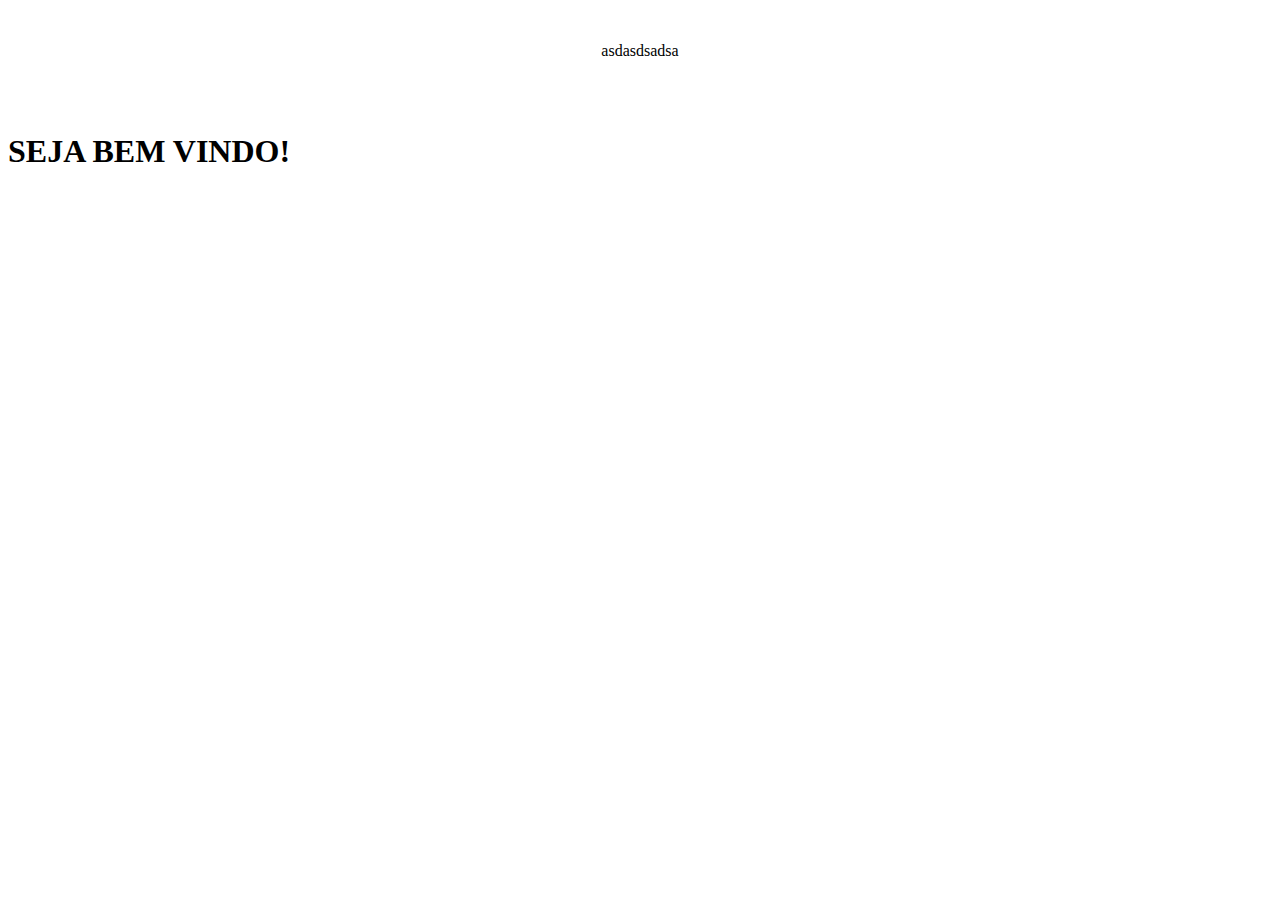
==== locadora/direita.html @ 1b350536 "importacao inicial" ====
<html>
<head>
	<meta charset= "UTF-8">
	<link href="/css/direita.css" rel="stylesheet">  <!--faz referencia do css certo     -->
</head>
<body background="/img/bg.png" width="1200"
		height="800"> 
		
<br><center><p> asdasdsadsa
</p></br></center>
<br><h1>SEJA BEM VINDO!<h1></br>
</font>
</body>
</html>
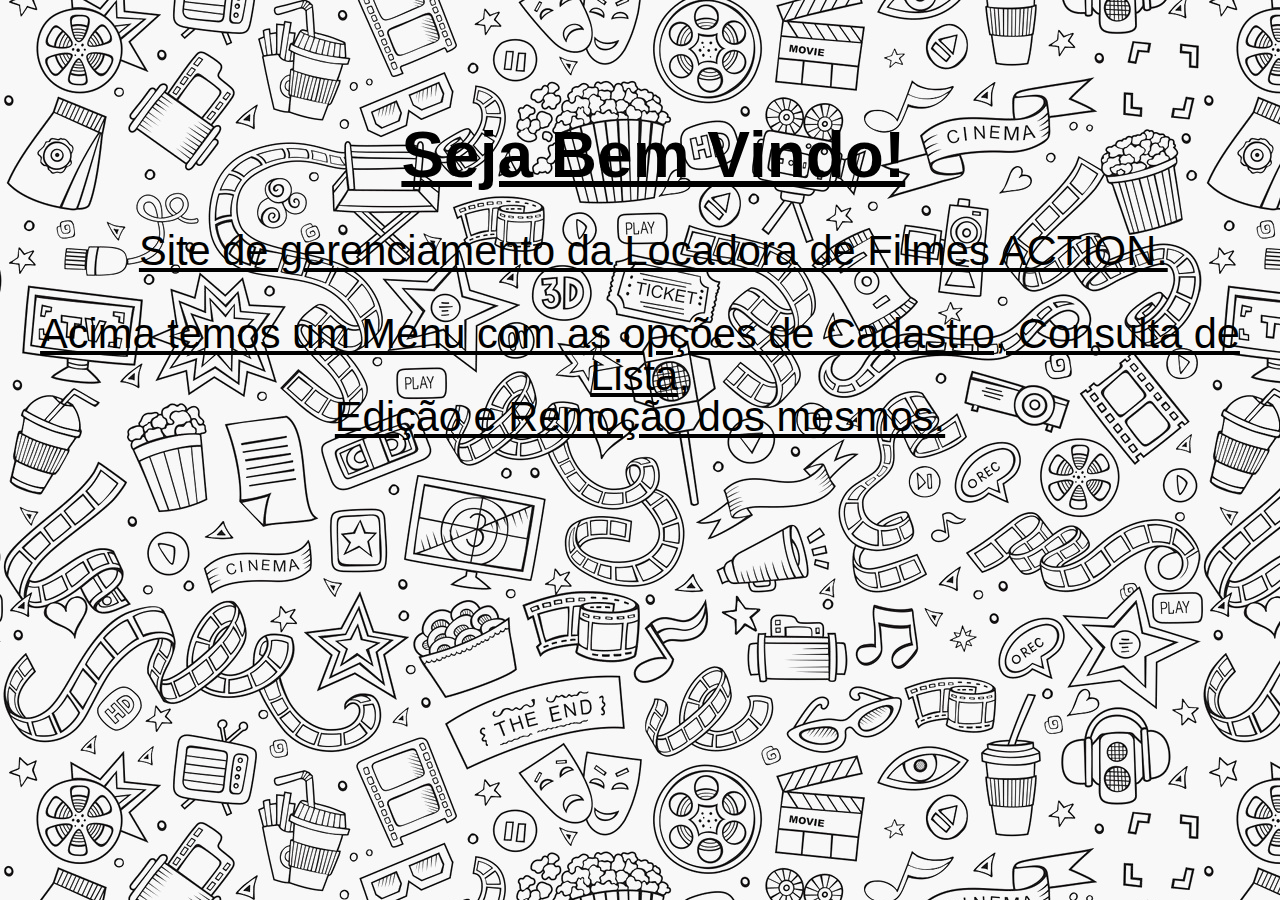
==== commit a677ee26: "importacao 2" ====
--- a/locadora/direita.html
+++ b/locadora/direita.html
@@ -1,14 +1,18 @@
 <html>
 <head>
 	<meta charset= "UTF-8">
-	<link href="/css/direita.css" rel="stylesheet">  <!--faz referencia do css certo     -->
+	<link href="css/direita.css" rel="stylesheet">  <!--faz referencia do css certo     -->
+	<link rel="stylesheet" href="https://stackpath.bootstrapcdn.com/bootstrap/4.1.3/css/bootstrap.min.css" integrity="sha384-MCw98/SFnGE8fJT3GXwEOngsV7Zt27NXFoaoApmYm81iuXoPkFOJwJ8ERdknLPMO" crossorigin="anonymous">
+
 </head>
-<body background="/img/bg.png" width="1200"
+<body background="img\fundo.jpg" width="1200"
 		height="800"> 
 		
-<br><center><p> asdasdsadsa
-</p></br></center>
-<br><h1>SEJA BEM VINDO!<h1></br>
-</font>
+<br><br><br><br>
+<h1> <span class="badge badge-light" >Seja Bem Vindo!</span></h1>
+<p> <span class="badge badge-light" ></span></p>
+<p> <span class="badge badge-light" >Site de gerenciamento da Locadora de Filmes ACTION.<br><br>Acima temos um Menu com as opções de Cadastro, Consulta de Lista, 
+	<br>Edição e Remoção dos mesmos.</span></p>
+	</td>
 </body>
 </html>
--- a/locadora/css/direita.css
+++ b/locadora/css/direita.css
@@ -0,0 +1,39 @@
+@charset "UTF-8";
+	p{
+		text-decoration: underline;
+		 text-align: center; 
+		 text-indent:20pt;
+		 font-family:helvetica;
+		 font-size: 2.6em; 
+		 line-height: 1em;
+		 
+	
+	}
+	h1{
+		
+		text-decoration: underline;
+		 text-align: center; 
+		 text-indent:20pt;
+		 font-family:helvetica;
+		 font-size: 4em; 
+		 line-height: 1em;
+	
+		
+	}
+	h2 {
+		
+		text-align: center;
+		font-family: helvetica;
+		font-size: 17pt;
+	}
+	h3 {
+	font-family: helvetica;
+	text-align: center;
+	
+	}	
+	h4 {
+	font-family: helvetica;
+	text-align: center;
+	
+	}
+	
